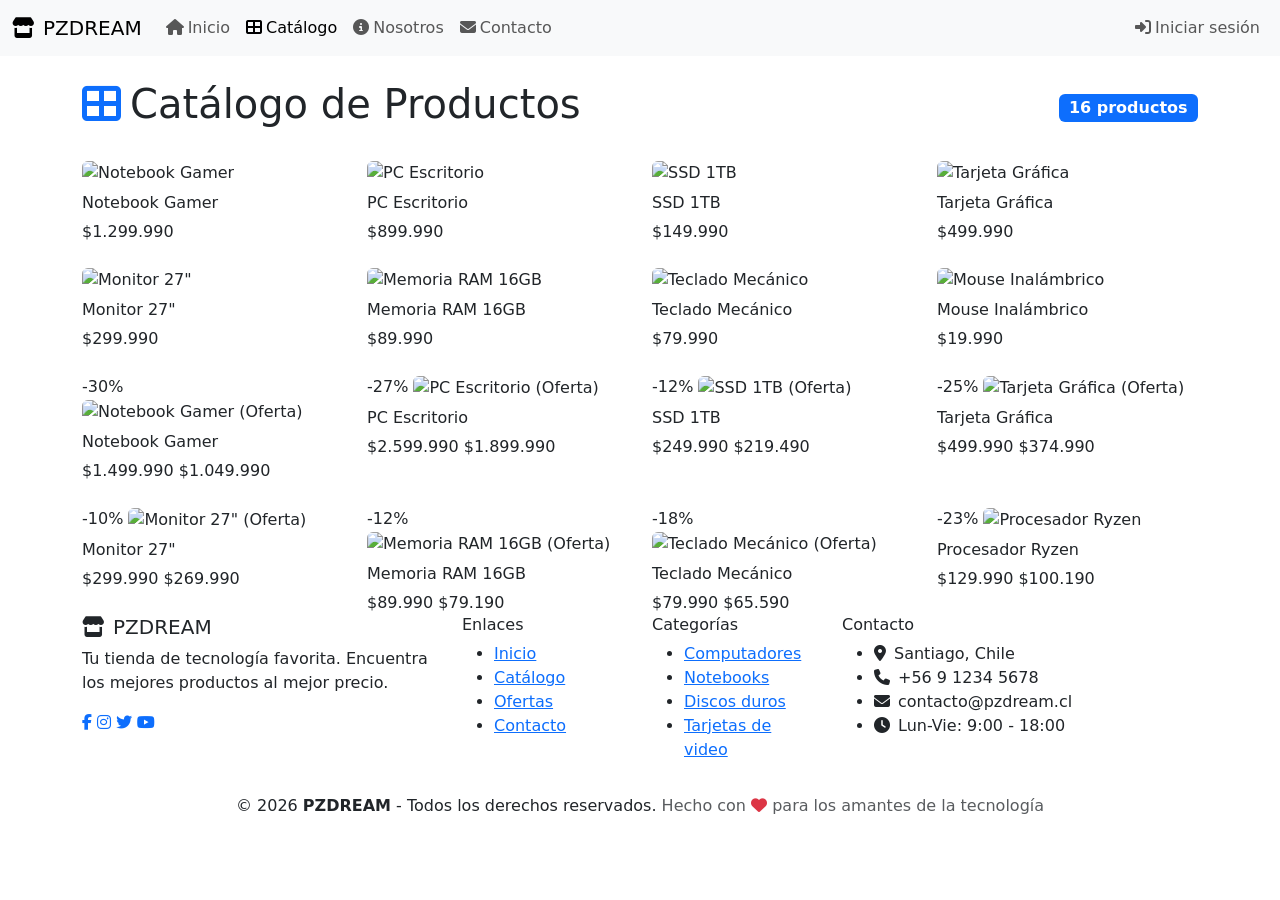
==== catalogo.html @ 1991db63 "Se agrega pagina basica de catalogo general" ====
<!doctype html>

<html>
  <head>
    <meta charset="utf-8" />
    <meta http-equiv="X-UA-Compatible" content="IE=edge" />
    <title>Catálogo - PZDREAM</title>
    <meta name="description" content="Todos los productos de PZDREAM" />
    <meta name="viewport" content="width=device-width, initial-scale=1" />

    <link rel="stylesheet" href="css/style.css" />
    <link rel="stylesheet" href="css/catalogo.css" />

    <link
      href="https://cdn.jsdelivr.net/npm/bootstrap@5.3.8/dist/css/bootstrap.min.css"
      rel="stylesheet"
      integrity="sha384-sRIl4kxILFvY47J16cr9ZwB07vP4J8+LH7qKQnuqkuIAvNWLzeN8tE5YBujZqJLB"
      crossorigin="anonymous"
    />
    <link
      rel="stylesheet"
      href="https://cdnjs.cloudflare.com/ajax/libs/font-awesome/6.5.0/css/all.min.css"
    />
  </head>
  <body>
    <header>
      <nav class="navbar navbar-expand-lg bg-body-tertiary navbar-large">
        <div class="container-fluid">
          <a class="navbar-brand" href="index.html">
            <i class="fas fa-store me-2"></i>PZDREAM
          </a>
          <button
            class="navbar-toggler"
            type="button"
            data-bs-toggle="collapse"
            data-bs-target="#navbarSupportedContent"
            aria-controls="navbarSupportedContent"
            aria-expanded="false"
            aria-label="Toggle navigation"
          >
            <span class="navbar-toggler-icon"></span>
          </button>
          <div class="collapse navbar-collapse" id="navbarSupportedContent">
            <ul class="navbar-nav me-auto mb-2 mb-lg-0">
              <li class="nav-item">
                <a class="nav-link" href="index.html">
                  <i class="fas fa-home me-1"></i>Inicio
                </a>
              </li>
              <li class="nav-item">
                <a
                  class="nav-link active"
                  aria-current="page"
                  href="catalogo.html"
                >
                  <i class="fas fa-th-large me-1"></i>Catálogo
                </a>
              </li>
              <li class="nav-item">
                <a class="nav-link" href="#">
                  <i class="fas fa-info-circle me-1"></i>Nosotros
                </a>
              </li>
              <li class="nav-item">
                <a class="nav-link" href="#">
                  <i class="fas fa-envelope me-1"></i>Contacto
                </a>
              </li>
            </ul>
            <ul class="navbar-nav mb-2 mb-lg-0">
              <li class="nav-item">
                <a class="nav-link" href="login.html">
                  <i class="fas fa-sign-in-alt me-1"></i>Iniciar sesión
                </a>
              </li>
            </ul>
          </div>
        </div>
      </nav>
    </header>

    <main class="main-content container mt-4">
      <!-- Título -->
      <div class="d-flex justify-content-between align-items-center mb-4">
        <h1 class="page-title">
          <i class="fas fa-th-large me-2 text-primary"></i>Catálogo de Productos
        </h1>
        <span class="badge bg-primary fs-6">16 productos</span>
      </div>

      <!-- Grid de productos-->
      <div class="row g-4">
        <!-- Producto 1 -->
        <div class="col-6 col-md-4 col-lg-3">
          <div class="product-card" data-id="1">
            <img
              src="https://i5.walmartimages.cl/asr/a7dd66c0-f691-4227-8a40-47fec2456f1c.1bb6f0270e2d01383eafa4204eb5a0ff.png?odnHeight=612&odnWidth=612&odnBg=FFFFFF"
              class="img-fluid rounded"
              alt="Notebook Gamer"
              loading="lazy"
            />
            <h6 class="mt-2 product-name">Notebook Gamer</h6>
            <div class="product-prices">
              <span class="price">$1.299.990</span>
            </div>
          </div>
        </div>

        <!-- Producto 2 -->
        <div class="col-6 col-md-4 col-lg-3">
          <div class="product-card" data-id="2">
            <img
              src="https://minisitios.ripley.cl/minisitios/icdinamica/2024/09-septiembre/ICD%20computaci%C3%B3n%20110924/AllInOne.jpg"
              class="img-fluid rounded"
              alt="PC Escritorio"
              loading="lazy"
            />
            <h6 class="mt-2 product-name">PC Escritorio</h6>
            <div class="product-prices">
              <span class="price">$899.990</span>
            </div>
          </div>
        </div>

        <!-- Producto 3 -->
        <div class="col-6 col-md-4 col-lg-3">
          <div class="product-card" data-id="3">
            <img
              src="https://media.spdigital.cl/thumbnails/products/rz7s3jb4_d0d6821a_thumbnail_4096.jpg"
              class="img-fluid rounded"
              alt="SSD 1TB"
              loading="lazy"
            />
            <h6 class="mt-2 product-name">SSD 1TB</h6>
            <div class="product-prices">
              <span class="price">$149.990</span>
            </div>
          </div>
        </div>

        <!-- Producto 4 -->
        <div class="col-6 col-md-4 col-lg-3">
          <div class="product-card" data-id="4">
            <img
              src="https://static.myshop.cl/fotos/3/1/5/3/5/1_1764687802000.png"
              class="img-fluid rounded"
              alt="Tarjeta Gráfica"
              loading="lazy"
            />
            <h6 class="mt-2 product-name">Tarjeta Gráfica</h6>
            <div class="product-prices">
              <span class="price">$499.990</span>
            </div>
          </div>
        </div>

        <!-- Producto 5 -->
        <div class="col-6 col-md-4 col-lg-3">
          <div class="product-card" data-id="5">
            <img
              src="https://rimage.ripley.cl/home.ripley/Attachment/MKP/8117/MPM10002882701/imagen2-1"
              class="img-fluid rounded"
              alt='Monitor 27"'
              loading="lazy"
            />
            <h6 class="mt-2 product-name">Monitor 27"</h6>
            <div class="product-prices">
              <span class="price">$299.990</span>
            </div>
          </div>
        </div>

        <!-- Producto 6 -->
        <div class="col-6 col-md-4 col-lg-3">
          <div class="product-card" data-id="6">
            <img
              src="https://natcomchile.cl/wp-content/uploads/2021/06/memoria-ram-HyperX-81410057.jpg"
              class="img-fluid rounded"
              alt="Memoria RAM 16GB"
              loading="lazy"
            />
            <h6 class="mt-2 product-name">Memoria RAM 16GB</h6>
            <div class="product-prices">
              <span class="price">$89.990</span>
            </div>
          </div>
        </div>

        <!-- Producto 7 -->
        <div class="col-6 col-md-4 col-lg-3">
          <div class="product-card" data-id="7">
            <img
              src="https://todoclick.cl/6732674-large_default/teclado-mecanico-hibrido-cougar-core-negro-spa.jpg"
              class="img-fluid rounded"
              alt="Teclado Mecánico"
              loading="lazy"
            />
            <h6 class="mt-2 product-name">Teclado Mecánico</h6>
            <div class="product-prices">
              <span class="price">$79.990</span>
            </div>
          </div>
        </div>

        <!-- Producto 8 -->
        <div class="col-6 col-md-4 col-lg-3">
          <div class="product-card" data-id="8">
            <img
              src="https://fotosol.cl/cdn/shop/products/1-19.jpg?crop=center&height=617&v=1623961130&width=617"
              class="img-fluid rounded"
              alt="Mouse Inalámbrico"
              loading="lazy"
            />
            <h6 class="mt-2 product-name">Mouse Inalámbrico</h6>
            <div class="product-prices">
              <span class="price">$19.990</span>
            </div>
          </div>
        </div>

        <!-- Producto 9 (Oferta) -->
        <div class="col-6 col-md-4 col-lg-3">
          <div class="product-card" data-id="9">
            <span class="badge-oferta-card">-30%</span>
            <img
              src="https://scglobal.cl/4992-large_default/notebook-hp-gamer-victus-15-fb3007la-r7-8845hs-16gb-1tb-r4050-w11h.jpg"
              class="img-fluid rounded"
              alt="Notebook Gamer (Oferta)"
              loading="lazy"
            />
            <h6 class="mt-2 product-name">Notebook Gamer</h6>
            <div class="product-prices">
              <span class="old-price">$1.499.990</span>
              <span class="price">$1.049.990</span>
            </div>
          </div>
        </div>

        <!-- Producto 10 (Oferta) -->
        <div class="col-6 col-md-4 col-lg-3">
          <div class="product-card" data-id="10">
            <span class="badge-oferta-card">-27%</span>
            <img
              src="https://clonesyperifericos.com/wp-content/uploads/2026/08/PC_GAMER_STRIKE.png"
              class="img-fluid rounded"
              alt="PC Escritorio (Oferta)"
              loading="lazy"
            />
            <h6 class="mt-2 product-name">PC Escritorio</h6>
            <div class="product-prices">
              <span class="old-price">$2.599.990</span>
              <span class="price">$1.899.990</span>
            </div>
          </div>
        </div>

        <!-- Producto 11 (Oferta) -->
        <div class="col-6 col-md-4 col-lg-3">
          <div class="product-card" data-id="11">
            <span class="badge-oferta-card">-12%</span>
            <img
              src="https://centrale.cl/wp-content/uploads/Disco-SSD-1TB-Kingston-NV3-M.2-2230-NVMe-PCIe-4.0-x4-Nand-3D-1.webp"
              class="img-fluid rounded"
              alt="SSD 1TB (Oferta)"
              loading="lazy"
            />
            <h6 class="mt-2 product-name">SSD 1TB</h6>
            <div class="product-prices">
              <span class="old-price">$249.990</span>
              <span class="price">$219.490</span>
            </div>
          </div>
        </div>

        <!-- Producto 12 (Oferta) -->
        <div class="col-6 col-md-4 col-lg-3">
          <div class="product-card" data-id="12">
            <span class="badge-oferta-card">-25%</span>
            <img
              src="https://media.spdigital.cl/thumbnails/products/_xv8eamf_253e1f5d_thumbnail_512.jpg"
              class="img-fluid rounded"
              alt="Tarjeta Gráfica (Oferta)"
              loading="lazy"
            />
            <h6 class="mt-2 product-name">Tarjeta Gráfica</h6>
            <div class="product-prices">
              <span class="old-price">$499.990</span>
              <span class="price">$374.990</span>
            </div>
          </div>
        </div>

        <!-- Producto 13 (Oferta) -->
        <div class="col-6 col-md-4 col-lg-3">
          <div class="product-card" data-id="13">
            <span class="badge-oferta-card">-10%</span>
            <img
              src="https://media.falabella.com/falabellaCL/152191364_01/w=1500,h=1500,fit=cover"
              class="img-fluid rounded"
              alt='Monitor 27" (Oferta)'
              loading="lazy"
            />
            <h6 class="mt-2 product-name">Monitor 27"</h6>
            <div class="product-prices">
              <span class="old-price">$299.990</span>
              <span class="price">$269.990</span>
            </div>
          </div>
        </div>

        <!-- Producto 14 (Oferta) -->
        <div class="col-6 col-md-4 col-lg-3">
          <div class="product-card" data-id="14">
            <span class="badge-oferta-card">-12%</span>
            <img
              src="https://m.media-amazon.com/images/I/41XJ679agFL._SL500_.jpg"
              class="img-fluid rounded"
              alt="Memoria RAM 16GB (Oferta)"
              loading="lazy"
            />
            <h6 class="mt-2 product-name">Memoria RAM 16GB</h6>
            <div class="product-prices">
              <span class="old-price">$89.990</span>
              <span class="price">$79.190</span>
            </div>
          </div>
        </div>

        <!-- Producto 15 (Oferta) -->
        <div class="col-6 col-md-4 col-lg-3">
          <div class="product-card" data-id="15">
            <span class="badge-oferta-card">-18%</span>
            <img
              src="https://static.wixstatic.com/media/19e3c3_ef7569780f3b4a489f4d063817491d71~mv2.jpg/v1/fill/w_560,h_560,al_c,q_80,usm_0.66_1.00_0.01,enc_avif,quality_auto/19e3c3_ef7569780f3b4a489f4d063817491d71~mv2.jpg"
              class="img-fluid rounded"
              alt="Teclado Mecánico (Oferta)"
              loading="lazy"
            />
            <h6 class="mt-2 product-name">Teclado Mecánico</h6>
            <div class="product-prices">
              <span class="old-price">$79.990</span>
              <span class="price">$65.590</span>
            </div>
          </div>
        </div>

        <!-- Producto 16 (Oferta) -->
        <div class="col-6 col-md-4 col-lg-3">
          <div class="product-card" data-id="16">
            <span class="badge-oferta-card">-23%</span>
            <img
              src="https://assets.pcfactory.cl/public/foto/46284/2_500.jpg?t=1661280777450"
              class="img-fluid rounded"
              alt="Procesador Ryzen"
              loading="lazy"
            />
            <h6 class="mt-2 product-name">Procesador Ryzen</h6>
            <div class="product-prices">
              <span class="old-price">$129.990</span>
              <span class="price">$100.190</span>
            </div>
          </div>
        </div>
      </div>
    </main>

    <footer class="footer">
      <div class="container">
        <div class="row">
          <div class="col-md-4 mb-3">
            <h5 class="footer-title">
              <i class="fas fa-store me-2"></i>PZDREAM
            </h5>
            <p class="footer-text">
              Tu tienda de tecnología favorita. Encuentra los mejores productos
              al mejor precio.
            </p>
            <div class="social-icons">
              <a href="#" class="social-link"
                ><i class="fab fa-facebook-f"></i
              ></a>
              <a href="#" class="social-link"
                ><i class="fab fa-instagram"></i
              ></a>
              <a href="#" class="social-link"><i class="fab fa-twitter"></i></a>
              <a href="#" class="social-link"><i class="fab fa-youtube"></i></a>
            </div>
          </div>
          <div class="col-md-2 mb-3">
            <h6 class="footer-title">Enlaces</h6>
            <ul class="footer-links">
              <li><a href="index.html">Inicio</a></li>
              <li><a href="catalogo.html">Catálogo</a></li>
              <li><a href="#">Ofertas</a></li>
              <li><a href="#">Contacto</a></li>
            </ul>
          </div>
          <div class="col-md-2 mb-3">
            <h6 class="footer-title">Categorías</h6>
            <ul class="footer-links">
              <li><a href="#">Computadores</a></li>
              <li><a href="#">Notebooks</a></li>
              <li><a href="#">Discos duros</a></li>
              <li><a href="#">Tarjetas de video</a></li>
            </ul>
          </div>
          <div class="col-md-4 mb-3">
            <h6 class="footer-title">Contacto</h6>
            <ul class="footer-links">
              <li><i class="fas fa-map-marker-alt me-2"></i>Santiago, Chile</li>
              <li><i class="fas fa-phone me-2"></i>+56 9 1234 5678</li>
              <li><i class="fas fa-envelope me-2"></i>contacto@pzdream.cl</li>
              <li><i class="fas fa-clock me-2"></i>Lun-Vie: 9:00 - 18:00</li>
            </ul>
          </div>
        </div>
        <div class="footer-bottom">
          <div class="row">
            <div class="col text-center">
              <p class="mb-0">
                &copy; 2026 <strong>PZDREAM</strong> - Todos los derechos
                reservados.
                <br class="d-sm-none" />
                <span class="text-muted"
                  >Hecho con <i class="fas fa-heart text-danger"></i> para los
                  amantes de la tecnología</span
                >
              </p>
            </div>
          </div>
        </div>
      </div>
    </footer>
    <script src="script/script.js" async defer></script>
    <script
      src="https://cdn.jsdelivr.net/npm/bootstrap@5.3.8/dist/js/bootstrap.bundle.min.js"
      integrity="sha384-FKyoEForCGlyvwx9Hj09JcYn3nv7wiPVlz7YYwJrWVcXK/BmnVDxM+D2scQbITxI"
      crossorigin="anonymous"
    ></script>
  </body>
</html>
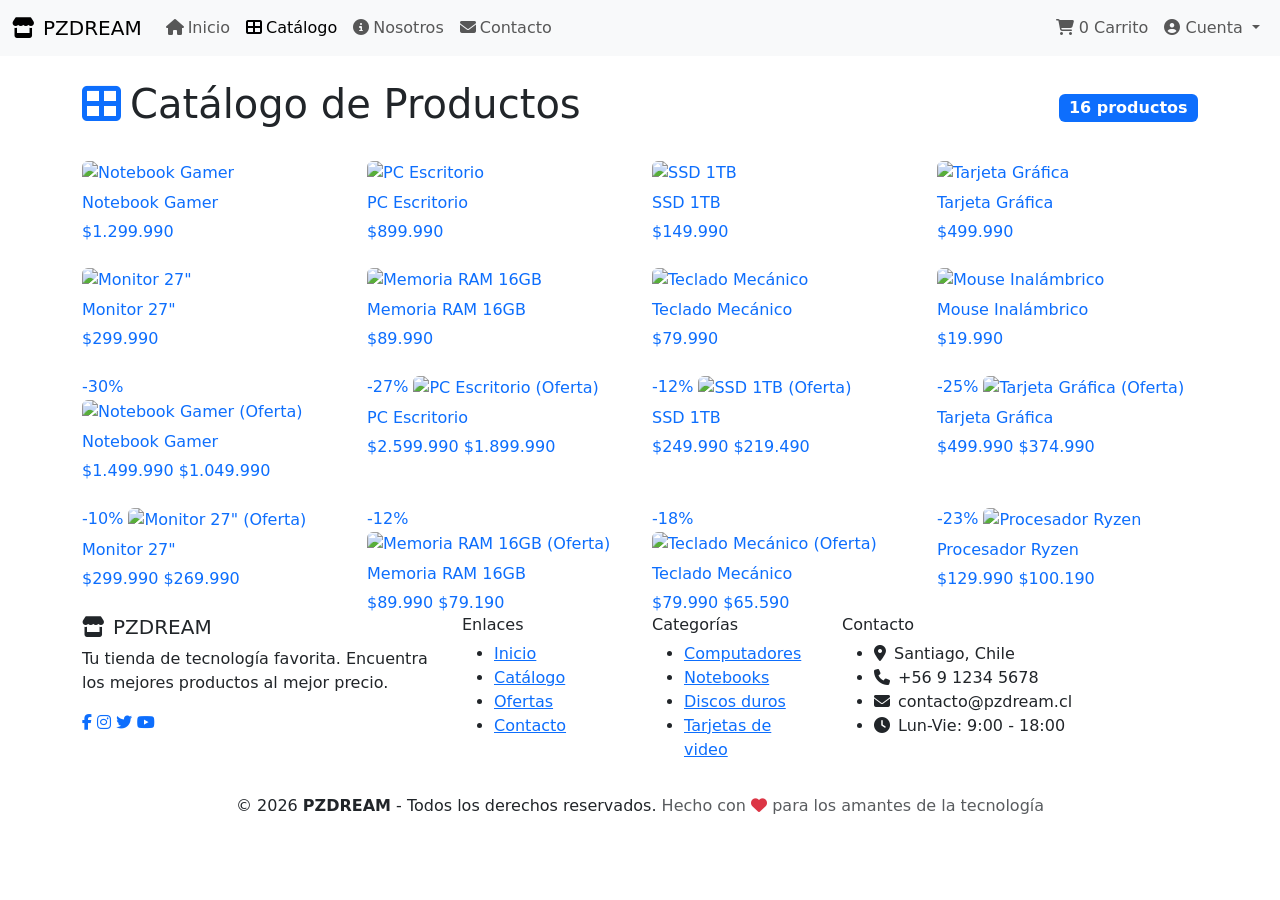
==== commit 1df759bc: "Se añade paginas especificas para cada producto con su informacion correspondiente, FALTA MODIFICAR " ====
--- a/catalogo.html
+++ b/catalogo.html
@@ -57,21 +57,97 @@
                 </a>
               </li>
               <li class="nav-item">
-                <a class="nav-link" href="#">
+                <a class="nav-link" href="nosotros.html">
                   <i class="fas fa-info-circle me-1"></i>Nosotros
                 </a>
               </li>
               <li class="nav-item">
-                <a class="nav-link" href="#">
+                <a class="nav-link" href="contacto.html">
                   <i class="fas fa-envelope me-1"></i>Contacto
                 </a>
               </li>
             </ul>
-            <ul class="navbar-nav mb-2 mb-lg-0">
+            <ul class="navbar-nav mb-2 mb-lg-0 align-items-lg-center">
+              <!-- Carrito -->
               <li class="nav-item">
-                <a class="nav-link" href="login.html">
-                  <i class="fas fa-sign-in-alt me-1"></i>Iniciar sesión
+                <a class="nav-link nav-icon-link" href="#" title="Carrito">
+                  <i class="fas fa-shopping-cart"></i>
+                  <span class="cart-badge">0</span>
+                  <span class="icon-label d-none d-lg-inline">Carrito</span>
                 </a>
+              </li>
+              <li class="nav-divider d-none d-lg-block"></li>
+              <!-- Usuario -->
+              <li class="nav-item dropdown user-dropdown">
+                <div id="userMenuGuest" class="user-menu-version">
+                  <a
+                    class="nav-link nav-icon-link dropdown-toggle"
+                    href="#"
+                    role="button"
+                    data-bs-toggle="dropdown"
+                  >
+                    <i class="fas fa-user-circle"></i>
+                    <span class="icon-label d-none d-lg-inline">Cuenta</span>
+                  </a>
+                  <ul class="dropdown-menu dropdown-menu-end">
+                    <li>
+                      <a class="dropdown-item" href="login.html"
+                        ><i class="fas fa-sign-in-alt"></i> Iniciar sesión</a
+                      >
+                    </li>
+                    <li>
+                      <a class="dropdown-item" href="registro.html"
+                        ><i class="fas fa-user-plus"></i> Registrarse</a
+                      >
+                    </li>
+                  </ul>
+                </div>
+                <div
+                  id="userMenuLogged"
+                  class="user-menu-version"
+                  style="display: none"
+                >
+                  <a
+                    class="nav-link nav-icon-link dropdown-toggle"
+                    href="#"
+                    role="button"
+                    data-bs-toggle="dropdown"
+                  >
+                    <i class="fas fa-user-circle"></i>
+                    <span class="icon-label d-none d-lg-inline">Usuario</span>
+                  </a>
+                  <ul class="dropdown-menu dropdown-menu-end">
+                    <li>
+                      <a class="dropdown-item" href="#"
+                        ><i class="fas fa-user"></i> Mi Perfil</a
+                      >
+                    </li>
+                    <li>
+                      <a class="dropdown-item" href="#"
+                        ><i class="fas fa-shopping-bag"></i> Mis Pedidos</a
+                      >
+                    </li>
+                    <li>
+                      <a class="dropdown-item" href="#"
+                        ><i class="fas fa-heart"></i> Lista de Deseos</a
+                      >
+                    </li>
+                    <li>
+                      <a class="dropdown-item" href="#"
+                        ><i class="fas fa-cog"></i> Configuración</a
+                      >
+                    </li>
+                    <li><hr class="dropdown-divider" /></li>
+                    <li>
+                      <a
+                        class="dropdown-item text-danger"
+                        href="#"
+                        id="logoutBtn"
+                        ><i class="fas fa-sign-out-alt"></i> Cerrar Sesión</a
+                      >
+                    </li>
+                  </ul>
+                </div>
               </li>
             </ul>
           </div>
@@ -92,7 +168,10 @@
       <div class="row g-4">
         <!-- Producto 1 -->
         <div class="col-6 col-md-4 col-lg-3">
-          <div class="product-card" data-id="1">
+          <a
+            href="producto.html?id=1"
+            class="product-card text-decoration-none"
+          >
             <img
               src="https://i5.walmartimages.cl/asr/a7dd66c0-f691-4227-8a40-47fec2456f1c.1bb6f0270e2d01383eafa4204eb5a0ff.png?odnHeight=612&odnWidth=612&odnBg=FFFFFF"
               class="img-fluid rounded"
@@ -103,12 +182,15 @@
             <div class="product-prices">
               <span class="price">$1.299.990</span>
             </div>
-          </div>
+          </a>
         </div>
 
         <!-- Producto 2 -->
         <div class="col-6 col-md-4 col-lg-3">
-          <div class="product-card" data-id="2">
+          <a
+            href="producto.html?id=2"
+            class="product-card text-decoration-none"
+          >
             <img
               src="https://minisitios.ripley.cl/minisitios/icdinamica/2024/09-septiembre/ICD%20computaci%C3%B3n%20110924/AllInOne.jpg"
               class="img-fluid rounded"
@@ -119,12 +201,15 @@
             <div class="product-prices">
               <span class="price">$899.990</span>
             </div>
-          </div>
+          </a>
         </div>
 
         <!-- Producto 3 -->
         <div class="col-6 col-md-4 col-lg-3">
-          <div class="product-card" data-id="3">
+          <a
+            href="producto.html?id=3"
+            class="product-card text-decoration-none"
+          >
             <img
               src="https://media.spdigital.cl/thumbnails/products/rz7s3jb4_d0d6821a_thumbnail_4096.jpg"
               class="img-fluid rounded"
@@ -135,12 +220,15 @@
             <div class="product-prices">
               <span class="price">$149.990</span>
             </div>
-          </div>
+          </a>
         </div>
 
         <!-- Producto 4 -->
         <div class="col-6 col-md-4 col-lg-3">
-          <div class="product-card" data-id="4">
+          <a
+            href="producto.html?id=4"
+            class="product-card text-decoration-none"
+          >
             <img
               src="https://static.myshop.cl/fotos/3/1/5/3/5/1_1764687802000.png"
               class="img-fluid rounded"
@@ -151,12 +239,15 @@
             <div class="product-prices">
               <span class="price">$499.990</span>
             </div>
-          </div>
+          </a>
         </div>
 
         <!-- Producto 5 -->
         <div class="col-6 col-md-4 col-lg-3">
-          <div class="product-card" data-id="5">
+          <a
+            href="producto.html?id=5"
+            class="product-card text-decoration-none"
+          >
             <img
               src="https://rimage.ripley.cl/home.ripley/Attachment/MKP/8117/MPM10002882701/imagen2-1"
               class="img-fluid rounded"
@@ -167,12 +258,15 @@
             <div class="product-prices">
               <span class="price">$299.990</span>
             </div>
-          </div>
+          </a>
         </div>
 
         <!-- Producto 6 -->
         <div class="col-6 col-md-4 col-lg-3">
-          <div class="product-card" data-id="6">
+          <a
+            href="producto.html?id=6"
+            class="product-card text-decoration-none"
+          >
             <img
               src="https://natcomchile.cl/wp-content/uploads/2021/06/memoria-ram-HyperX-81410057.jpg"
               class="img-fluid rounded"
@@ -183,12 +277,15 @@
             <div class="product-prices">
               <span class="price">$89.990</span>
             </div>
-          </div>
+          </a>
         </div>
 
         <!-- Producto 7 -->
         <div class="col-6 col-md-4 col-lg-3">
-          <div class="product-card" data-id="7">
+          <a
+            href="producto.html?id=7"
+            class="product-card text-decoration-none"
+          >
             <img
               src="https://todoclick.cl/6732674-large_default/teclado-mecanico-hibrido-cougar-core-negro-spa.jpg"
               class="img-fluid rounded"
@@ -199,12 +296,15 @@
             <div class="product-prices">
               <span class="price">$79.990</span>
             </div>
-          </div>
+          </a>
         </div>
 
         <!-- Producto 8 -->
         <div class="col-6 col-md-4 col-lg-3">
-          <div class="product-card" data-id="8">
+          <a
+            href="producto.html?id=8"
+            class="product-card text-decoration-none"
+          >
             <img
               src="https://fotosol.cl/cdn/shop/products/1-19.jpg?crop=center&height=617&v=1623961130&width=617"
               class="img-fluid rounded"
@@ -215,12 +315,15 @@
             <div class="product-prices">
               <span class="price">$19.990</span>
             </div>
-          </div>
+          </a>
         </div>
 
         <!-- Producto 9 (Oferta) -->
         <div class="col-6 col-md-4 col-lg-3">
-          <div class="product-card" data-id="9">
+          <a
+            href="producto.html?id=9"
+            class="product-card text-decoration-none"
+          >
             <span class="badge-oferta-card">-30%</span>
             <img
               src="https://scglobal.cl/4992-large_default/notebook-hp-gamer-victus-15-fb3007la-r7-8845hs-16gb-1tb-r4050-w11h.jpg"
@@ -233,12 +336,15 @@
               <span class="old-price">$1.499.990</span>
               <span class="price">$1.049.990</span>
             </div>
-          </div>
+          </a>
         </div>
 
         <!-- Producto 10 (Oferta) -->
         <div class="col-6 col-md-4 col-lg-3">
-          <div class="product-card" data-id="10">
+          <a
+            href="producto.html?id=10"
+            class="product-card text-decoration-none"
+          >
             <span class="badge-oferta-card">-27%</span>
             <img
               src="https://clonesyperifericos.com/wp-content/uploads/2026/08/PC_GAMER_STRIKE.png"
@@ -251,12 +357,15 @@
               <span class="old-price">$2.599.990</span>
               <span class="price">$1.899.990</span>
             </div>
-          </div>
+          </a>
         </div>
 
         <!-- Producto 11 (Oferta) -->
         <div class="col-6 col-md-4 col-lg-3">
-          <div class="product-card" data-id="11">
+          <a
+            href="producto.html?id=11"
+            class="product-card text-decoration-none"
+          >
             <span class="badge-oferta-card">-12%</span>
             <img
               src="https://centrale.cl/wp-content/uploads/Disco-SSD-1TB-Kingston-NV3-M.2-2230-NVMe-PCIe-4.0-x4-Nand-3D-1.webp"
@@ -269,12 +378,15 @@
               <span class="old-price">$249.990</span>
               <span class="price">$219.490</span>
             </div>
-          </div>
+          </a>
         </div>
 
         <!-- Producto 12 (Oferta) -->
         <div class="col-6 col-md-4 col-lg-3">
-          <div class="product-card" data-id="12">
+          <a
+            href="producto.html?id=12"
+            class="product-card text-decoration-none"
+          >
             <span class="badge-oferta-card">-25%</span>
             <img
               src="https://media.spdigital.cl/thumbnails/products/_xv8eamf_253e1f5d_thumbnail_512.jpg"
@@ -287,12 +399,15 @@
               <span class="old-price">$499.990</span>
               <span class="price">$374.990</span>
             </div>
-          </div>
+          </a>
         </div>
 
         <!-- Producto 13 (Oferta) -->
         <div class="col-6 col-md-4 col-lg-3">
-          <div class="product-card" data-id="13">
+          <a
+            href="producto.html?id=13"
+            class="product-card text-decoration-none"
+          >
             <span class="badge-oferta-card">-10%</span>
             <img
               src="https://media.falabella.com/falabellaCL/152191364_01/w=1500,h=1500,fit=cover"
@@ -305,12 +420,15 @@
               <span class="old-price">$299.990</span>
               <span class="price">$269.990</span>
             </div>
-          </div>
+          </a>
         </div>
 
         <!-- Producto 14 (Oferta) -->
         <div class="col-6 col-md-4 col-lg-3">
-          <div class="product-card" data-id="14">
+          <a
+            href="producto.html?id=14"
+            class="product-card text-decoration-none"
+          >
             <span class="badge-oferta-card">-12%</span>
             <img
               src="https://m.media-amazon.com/images/I/41XJ679agFL._SL500_.jpg"
@@ -323,12 +441,15 @@
               <span class="old-price">$89.990</span>
               <span class="price">$79.190</span>
             </div>
-          </div>
+          </a>
         </div>
 
         <!-- Producto 15 (Oferta) -->
         <div class="col-6 col-md-4 col-lg-3">
-          <div class="product-card" data-id="15">
+          <a
+            href="producto.html?id=15"
+            class="product-card text-decoration-none"
+          >
             <span class="badge-oferta-card">-18%</span>
             <img
               src="https://static.wixstatic.com/media/19e3c3_ef7569780f3b4a489f4d063817491d71~mv2.jpg/v1/fill/w_560,h_560,al_c,q_80,usm_0.66_1.00_0.01,enc_avif,quality_auto/19e3c3_ef7569780f3b4a489f4d063817491d71~mv2.jpg"
@@ -341,12 +462,15 @@
               <span class="old-price">$79.990</span>
               <span class="price">$65.590</span>
             </div>
-          </div>
+          </a>
         </div>
 
         <!-- Producto 16 (Oferta) -->
         <div class="col-6 col-md-4 col-lg-3">
-          <div class="product-card" data-id="16">
+          <a
+            href="producto.html?id=16"
+            class="product-card text-decoration-none"
+          >
             <span class="badge-oferta-card">-23%</span>
             <img
               src="https://assets.pcfactory.cl/public/foto/46284/2_500.jpg?t=1661280777450"
@@ -359,7 +483,7 @@
               <span class="old-price">$129.990</span>
               <span class="price">$100.190</span>
             </div>
-          </div>
+          </a>
         </div>
       </div>
     </main>
@@ -431,7 +555,8 @@
         </div>
       </div>
     </footer>
-    <script src="script/script.js" async defer></script>
+
+    <script src="script/script.js"></script>
     <script
       src="https://cdn.jsdelivr.net/npm/bootstrap@5.3.8/dist/js/bootstrap.bundle.min.js"
       integrity="sha384-FKyoEForCGlyvwx9Hj09JcYn3nv7wiPVlz7YYwJrWVcXK/BmnVDxM+D2scQbITxI"
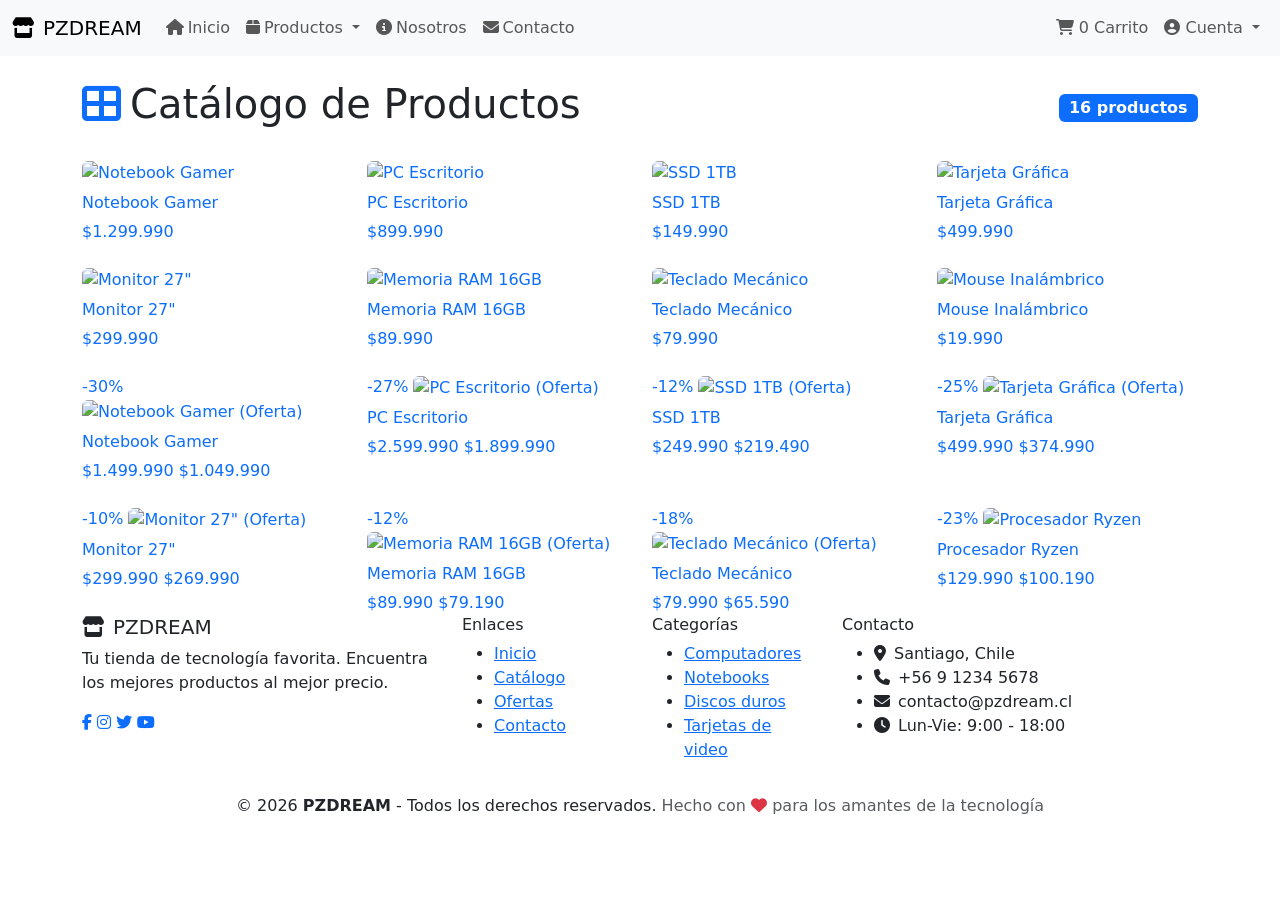
==== commit e8cf43ad: "Se corrigen algunos apartados visuales y se agrega el filtrado de productos para el catálogo" ====
--- a/catalogo.html
+++ b/catalogo.html
@@ -47,14 +47,56 @@
                   <i class="fas fa-home me-1"></i>Inicio
                 </a>
               </li>
-              <li class="nav-item">
+              <li class="nav-item dropdown">
                 <a
-                  class="nav-link active"
-                  aria-current="page"
-                  href="catalogo.html"
+                  class="nav-link dropdown-toggle"
+                  href="#"
+                  role="button"
+                  data-bs-toggle="dropdown"
+                  aria-expanded="false"
                 >
-                  <i class="fas fa-th-large me-1"></i>Catálogo
+                  <i class="fas fa-box me-1"></i>Productos
                 </a>
+                <ul class="dropdown-menu">
+                  <li>
+                    <a
+                      class="dropdown-item"
+                      href="catalogo.html?categoria=computador"
+                    >
+                      <i class="fas fa-desktop me-2"></i>Computadores
+                    </a>
+                  </li>
+                  <li>
+                    <a
+                      class="dropdown-item"
+                      href="catalogo.html?categoria=notebook"
+                    >
+                      <i class="fas fa-laptop me-2"></i>Notebooks
+                    </a>
+                  </li>
+                  <li>
+                    <a
+                      class="dropdown-item"
+                      href="catalogo.html?categoria=disco-duro"
+                    >
+                      <i class="fas fa-hdd me-2"></i>Discos duros
+                    </a>
+                  </li>
+                  <li>
+                    <a
+                      class="dropdown-item"
+                      href="catalogo.html?categoria=tarjeta-grafica"
+                    >
+                      <i class="fas fa-microchip me-2"></i>Tarjetas de video
+                    </a>
+                  </li>
+                  <li><hr class="dropdown-divider" /></li>
+                  <li>
+                    <a class="dropdown-item" href="catalogo.html">
+                      <i class="fas fa-tag me-2"></i>Ver todos
+                    </a>
+                  </li>
+                </ul>
               </li>
               <li class="nav-item">
                 <a class="nav-link" href="nosotros.html">
@@ -167,7 +209,7 @@
       <!-- Grid de productos-->
       <div class="row g-4">
         <!-- Producto 1 -->
-        <div class="col-6 col-md-4 col-lg-3">
+        <div class="col-6 col-md-4 col-lg-3" data-categoria="notebook">
           <a
             href="producto.html?id=1"
             class="product-card text-decoration-none"
@@ -186,7 +228,7 @@
         </div>
 
         <!-- Producto 2 -->
-        <div class="col-6 col-md-4 col-lg-3">
+        <div class="col-6 col-md-4 col-lg-3" data-categoria="computador">
           <a
             href="producto.html?id=2"
             class="product-card text-decoration-none"
@@ -205,7 +247,7 @@
         </div>
 
         <!-- Producto 3 -->
-        <div class="col-6 col-md-4 col-lg-3">
+        <div class="col-6 col-md-4 col-lg-3" data-categoria="disco-duro">
           <a
             href="producto.html?id=3"
             class="product-card text-decoration-none"
@@ -224,7 +266,7 @@
         </div>
 
         <!-- Producto 4 -->
-        <div class="col-6 col-md-4 col-lg-3">
+        <div class="col-6 col-md-4 col-lg-3" data-categoria="tarjeta-grafica">
           <a
             href="producto.html?id=4"
             class="product-card text-decoration-none"
@@ -243,7 +285,7 @@
         </div>
 
         <!-- Producto 5 -->
-        <div class="col-6 col-md-4 col-lg-3">
+        <div class="col-6 col-md-4 col-lg-3" data-categoria="monitor">
           <a
             href="producto.html?id=5"
             class="product-card text-decoration-none"
@@ -262,7 +304,7 @@
         </div>
 
         <!-- Producto 6 -->
-        <div class="col-6 col-md-4 col-lg-3">
+        <div class="col-6 col-md-4 col-lg-3" data-categoria="ram">
           <a
             href="producto.html?id=6"
             class="product-card text-decoration-none"
@@ -281,7 +323,7 @@
         </div>
 
         <!-- Producto 7 -->
-        <div class="col-6 col-md-4 col-lg-3">
+        <div class="col-6 col-md-4 col-lg-3" data-categoria="teclado">
           <a
             href="producto.html?id=7"
             class="product-card text-decoration-none"
@@ -300,7 +342,7 @@
         </div>
 
         <!-- Producto 8 -->
-        <div class="col-6 col-md-4 col-lg-3">
+        <div class="col-6 col-md-4 col-lg-3" data-categoria="mouse">
           <a
             href="producto.html?id=8"
             class="product-card text-decoration-none"
@@ -319,7 +361,7 @@
         </div>
 
         <!-- Producto 9 (Oferta) -->
-        <div class="col-6 col-md-4 col-lg-3">
+        <div class="col-6 col-md-4 col-lg-3" data-categoria="notebook">
           <a
             href="producto.html?id=9"
             class="product-card text-decoration-none"
@@ -340,7 +382,7 @@
         </div>
 
         <!-- Producto 10 (Oferta) -->
-        <div class="col-6 col-md-4 col-lg-3">
+        <div class="col-6 col-md-4 col-lg-3" data-categoria="computador">
           <a
             href="producto.html?id=10"
             class="product-card text-decoration-none"
@@ -361,7 +403,7 @@
         </div>
 
         <!-- Producto 11 (Oferta) -->
-        <div class="col-6 col-md-4 col-lg-3">
+        <div class="col-6 col-md-4 col-lg-3" data-categoria="disco-duro">
           <a
             href="producto.html?id=11"
             class="product-card text-decoration-none"
@@ -382,7 +424,7 @@
         </div>
 
         <!-- Producto 12 (Oferta) -->
-        <div class="col-6 col-md-4 col-lg-3">
+        <div class="col-6 col-md-4 col-lg-3" data-categoria="tarjeta-grafica">
           <a
             href="producto.html?id=12"
             class="product-card text-decoration-none"
@@ -403,7 +445,7 @@
         </div>
 
         <!-- Producto 13 (Oferta) -->
-        <div class="col-6 col-md-4 col-lg-3">
+        <div class="col-6 col-md-4 col-lg-3" data-categoria="monitor">
           <a
             href="producto.html?id=13"
             class="product-card text-decoration-none"
@@ -424,7 +466,7 @@
         </div>
 
         <!-- Producto 14 (Oferta) -->
-        <div class="col-6 col-md-4 col-lg-3">
+        <div class="col-6 col-md-4 col-lg-3" data-categoria="ram">
           <a
             href="producto.html?id=14"
             class="product-card text-decoration-none"
@@ -445,7 +487,7 @@
         </div>
 
         <!-- Producto 15 (Oferta) -->
-        <div class="col-6 col-md-4 col-lg-3">
+        <div class="col-6 col-md-4 col-lg-3" data-categoria="teclado">
           <a
             href="producto.html?id=15"
             class="product-card text-decoration-none"
@@ -466,7 +508,7 @@
         </div>
 
         <!-- Producto 16 (Oferta) -->
-        <div class="col-6 col-md-4 col-lg-3">
+        <div class="col-6 col-md-4 col-lg-3" data-categoria="procesador">
           <a
             href="producto.html?id=16"
             class="product-card text-decoration-none"
@@ -557,6 +599,7 @@
     </footer>
 
     <script src="script/script.js"></script>
+    <script src="script/filtroCategoria.js"></script>
     <script
       src="https://cdn.jsdelivr.net/npm/bootstrap@5.3.8/dist/js/bootstrap.bundle.min.js"
       integrity="sha384-FKyoEForCGlyvwx9Hj09JcYn3nv7wiPVlz7YYwJrWVcXK/BmnVDxM+D2scQbITxI"
